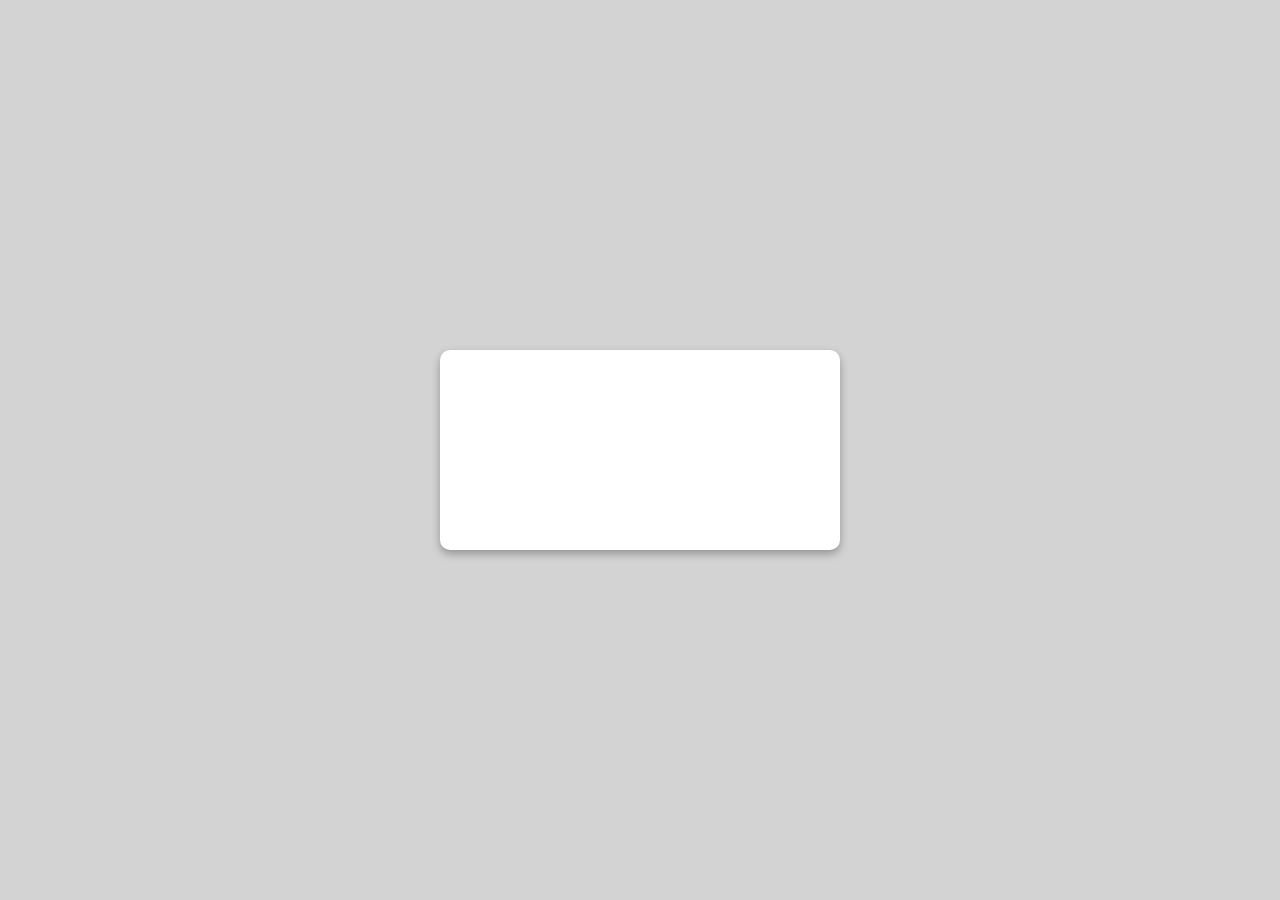
==== emoji-rating/index.html @ e1e60878 "EmojiRating code added" ====
<!DOCTYPE html>
<html lang="en">
  <head>
    <meta charset="UTF-8" />
    <meta http-equiv="X-UA-Compatible" content="IE=edge" />
    <meta name="viewport" content="width=device-width, initial-scale=1.0" />
    <title>Emoji Rating</title>
    <link
      rel="stylesheet"
      href="https://cdnjs.cloudflare.com/ajax/libs/font-awesome/6.0.0-beta2/css/all.min.css"
      integrity="sha512-YWzhKL2whUzgiheMoBFwW8CKV4qpHQAEuvilg9FAn5VJUDwKZZxkJNuGM4XkWuk94WCrrwslk8yWNGmY1EduTA=="
      crossorigin="anonymous"
      referrerpolicy="no-referrer"
    />
    <link rel="stylesheet" href="style.css" />
  </head>
  <body>
    <div class="feedback-container">
      <div class="emoji-container">
        <i class="far fa-angry fa-3x"></i>
        <i class="far fa-frown fa-3x"></i>
        <i class="far fa-meh fa-3x"></i>
        <i class="far fa-smile fa-3x"></i>
        <i class="far fa-laugh fa-3x"></i>
      </div>
      <div class="rating-container">
        <i class="fas fa-star fa-2x"></i>
        <i class="fas fa-star fa-2x"></i>
        <i class="fas fa-star fa-2x"></i>
        <i class="fas fa-star fa-2x"></i>
        <i class="fas fa-star fa-2x active"></i>
      </div>
    </div>
    <script src="index.js"></script>
  </body>
</html>
---- emoji-rating/style.css ----
body {
    margin: 0;
    display: flex;
    justify-content: center;
    height: 100vh;
    align-items: center;
    background-color: lightgrey;
  }
  
  .feedback-container {
    background-color: white;
    width: 400px;
    height: 200px;
    box-shadow: 0 4px 8px rgba(0, 0, 0, 0.3);
    border-radius: 10px;
    position: relative;
  }
  
  .emoji-container {
    position: absolute;
    left: 50%;
    transform: translateX(-50%);
    top: 20%;
    width: 50px;
    height: 50px;
    border-radius: 50%;
    display: flex;
    overflow: hidden;
  }
  
  .far {
    margin: 1px;
    transform: translateX(0);
    transition: transform 0.2s;
  }
  
  .rating-container {
    position: absolute;
    left: 50%;
    transform: translateX(-50%);
    bottom: 20%;
  }
  
  .fa-star {
    color: lightgray;
    cursor: pointer;
  }
  
  .fa-star.active {
    color: gold;
  }
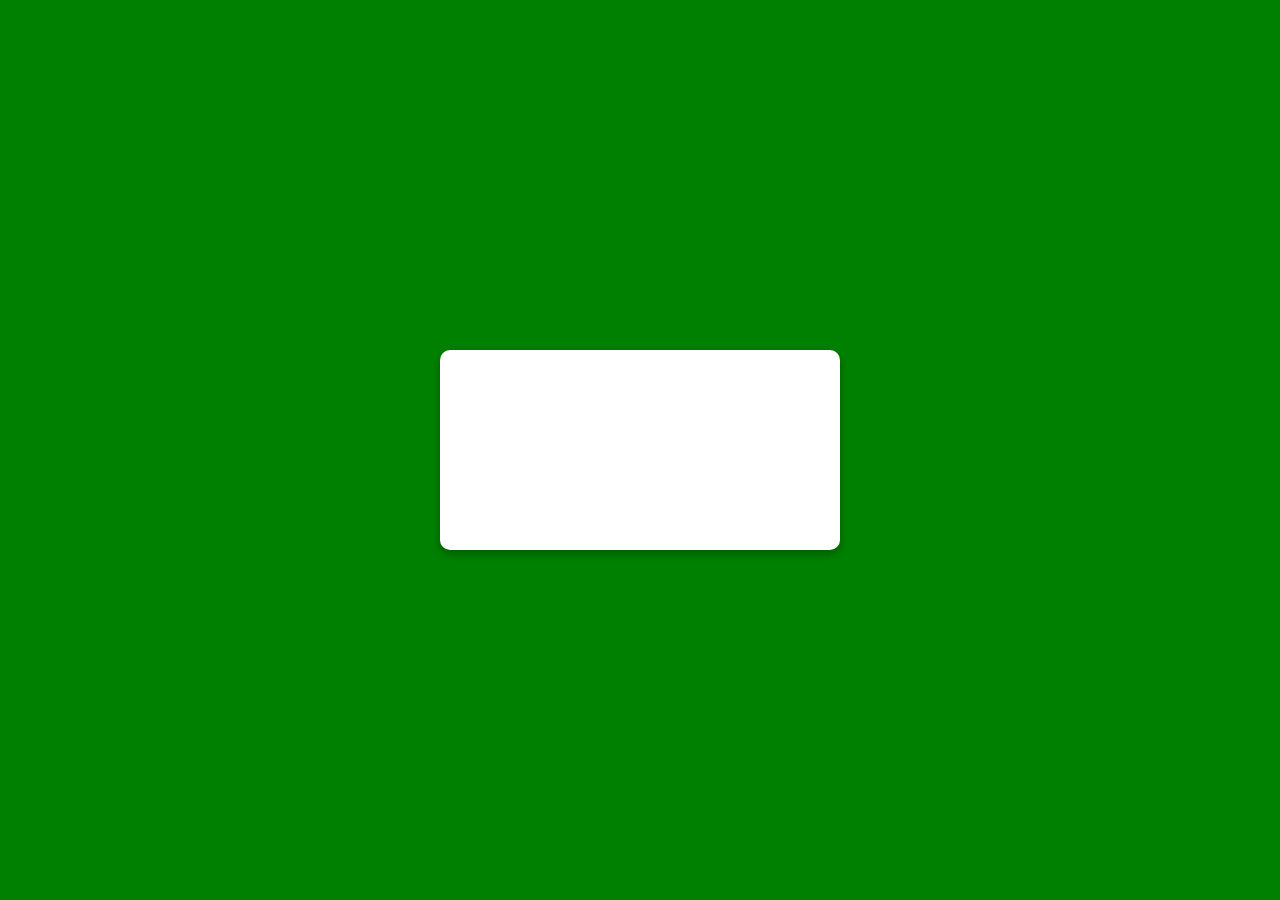
==== commit fdf210d2: "added webdev" ====
--- a/emoji-rating/index.html
+++ b/emoji-rating/index.html
@@ -14,7 +14,7 @@
     />
     <link rel="stylesheet" href="style.css" />
   </head>
-  <body>
+  <body bgcolor="red">
     <div class="feedback-container">
       <div class="emoji-container">
         <i class="far fa-angry fa-3x"></i>
--- a/emoji-rating/style.css
+++ b/emoji-rating/style.css
@@ -4,7 +4,7 @@
     justify-content: center;
     height: 100vh;
     align-items: center;
-    background-color: lightgrey;
+    background-color: green;
   }
   
   .feedback-container {
